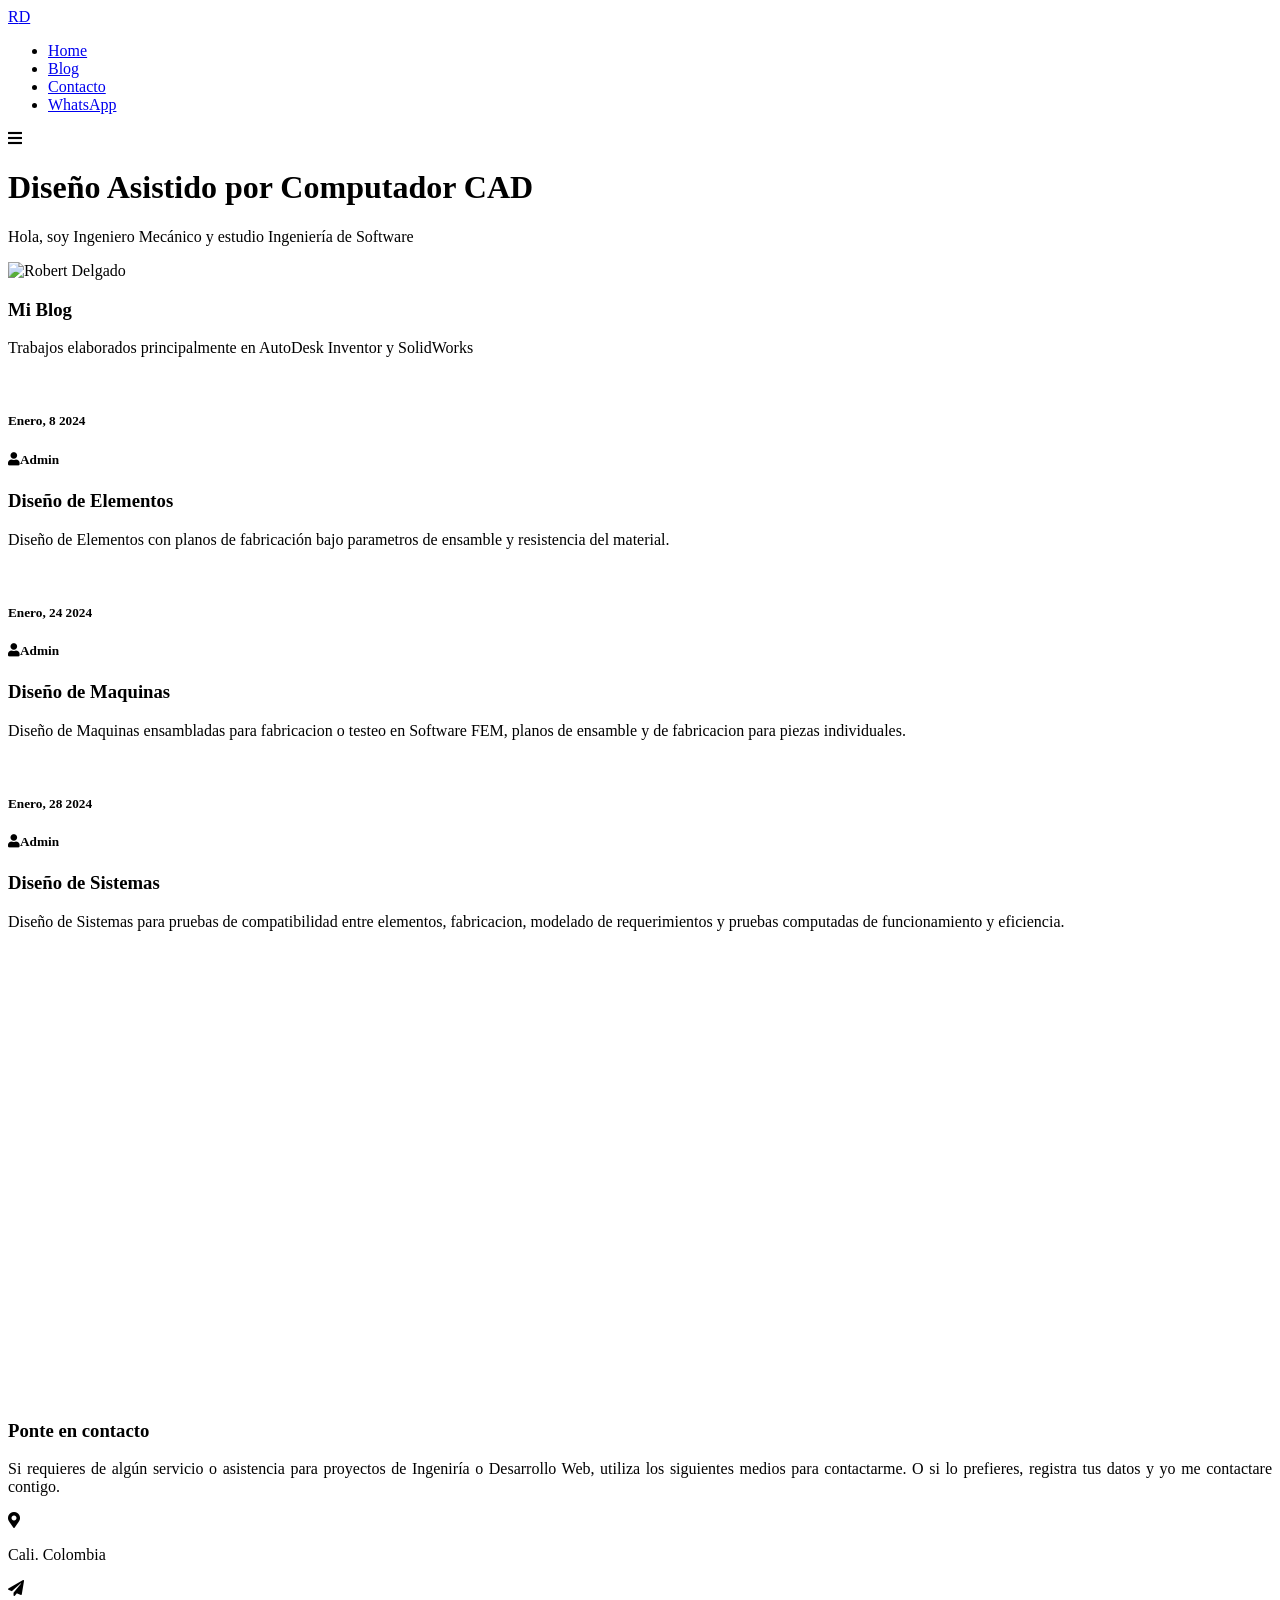
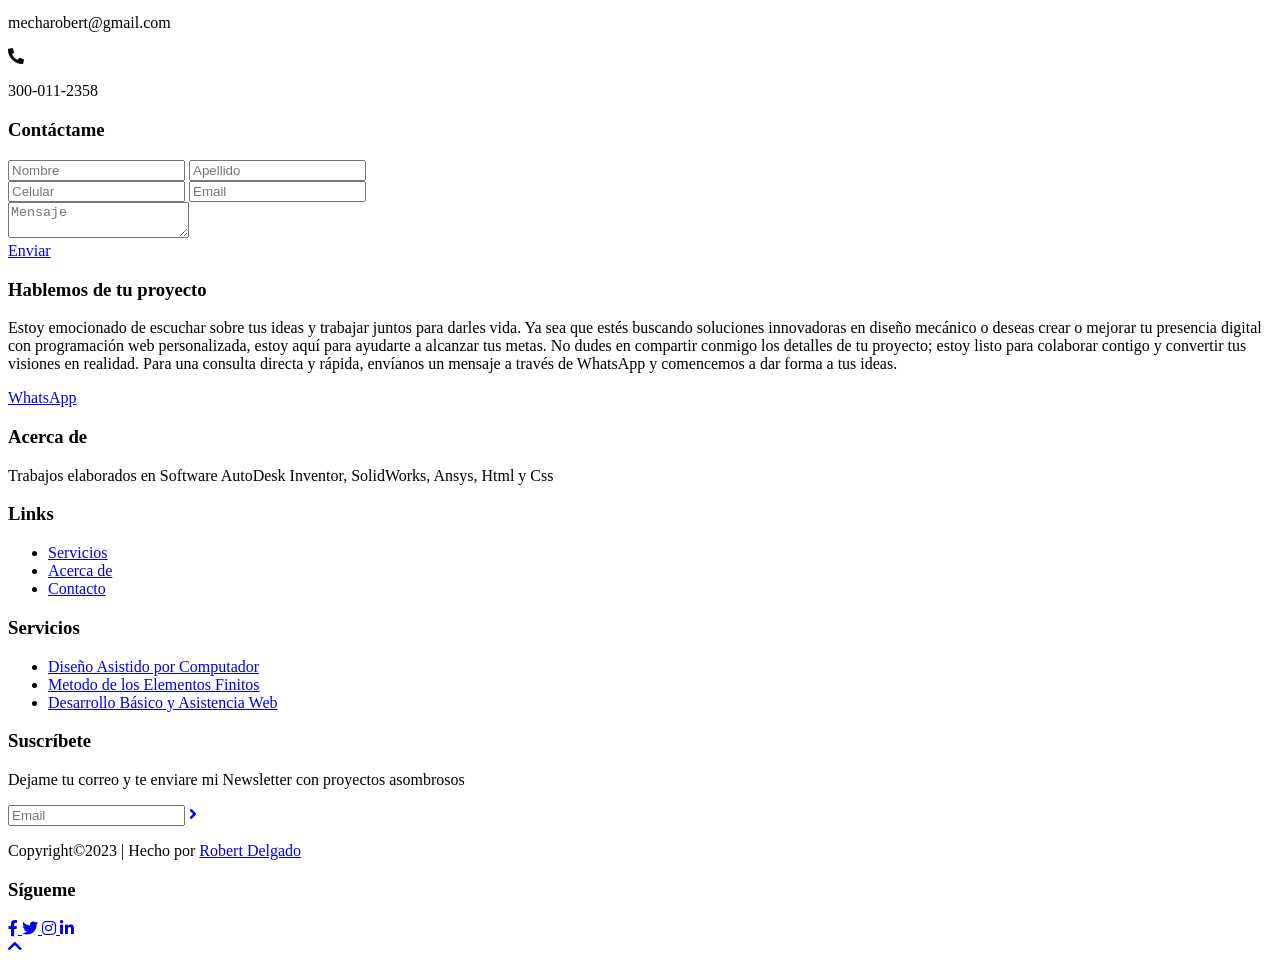
==== CAD.html @ 0b17cfe2 "Update CAD.html" ====
<!DOCTYPE html>
<html lang="es">
  <head>
    <meta charset="UTF-8" />
    <meta http-equiv="X-UA-Compatible" content="IE=edge" />
    <meta name="viewport" content="width=device-width, initial-scale=1.0" />
    <!-- CDN de font-awesome -->
    <!-- CDN son las siglas para Content Delivery Network (Red de Distribución de Contenidos) y, tal como su nombre lo indica, se trata de una red de servidores encargada de distribuir contenidos en Internet de manera más rápida y eficiente gracias a una serie de POPs (Puntos de Presencia) situados alrededor del mundo. -->
    <link
      rel="stylesheet"
      href="https://cdnjs.cloudflare.com/ajax/libs/font-awesome/5.15.1/css/all.min.css"
    />
    <link rel="stylesheet" href="css/style.css" />

    <title>CAD</title>
  </head>
  <body>
    <main>

      <header>
        <nav>
          <div class="container">
            <div class="logo">
              <a href="index.html">R<span>D</span></a>
            </div>
            <div class="links">
              <ul>
                <li><a href="index.html">Home</a></li>
                <li><a href="#blog">Blog</a></li>
                <li><a href="#contact">Contacto</a></li>
                <li><a href="https://wa.me/+573000112358" target="_blank" class="active">WhatsApp</a></li>
              </ul>
            </div>
            <div class="hamburguer-menu">
              <i class="fas fa-bars" style="color: var(--dark-two);;"></i>
            </div>
          </div>
        </nav>

        <div class="header-content">
          <div class="container grid-2">
            <div class="column-1">
              <h1 class="header-title">Diseño Asistido por Computador <span>CAD</span></h1>
              <p class="text">Hola, soy Ingeniero Mecánico y estudio Ingeniería de Software</p>
            </div>

            <div class="column-2 image">
              <img src="./img/gear.svg" alt="Robert Delgado" class="img-element z-index">
            </div>
          </div>
        </div>
      </header>

      <section class="blog section" id="blog">
        <div class="container">
          <div class="section-header">
            <h3 class="title" data-title="Últimos post">Mi Blog</h3>
            <p class="text">
              Trabajos elaborados principalmente en AutoDesk Inventor y SolidWorks
            </p>
          </div>

          <div class="blog-wrapper">
            <div class="blog-wrap">
              <div class="blog-card">
                <div class="blog-image">
                  <img src="./img/cad1.png" alt="" />
                </div>

                <div class="blog-content">
                  <div class="blog-info">
                    <h5 class="blog-date">Enero, 8 2024</h5>
                    <h5 class="blog-user"><i class="fas fa-user"></i>Admin</h5>
                  </div>
                  <h3 class="title-sm">Diseño de Elementos</h3>
                  <p class="blog-text">
                    Diseño de Elementos con planos de fabricación bajo parametros de 
                    ensamble
                    y resistencia del material.
                  </p>
                </div>
              </div>
            </div>

            <div class="blog-wrap">
              <div class="blog-card">
                <div class="blog-image">
                  <img src="./img/cad2.png" alt="" />
                </div>

                <div class="blog-content">
                  <div class="blog-info">
                    <h5 class="blog-date">Enero, 24 2024</h5>
                    <h5 class="blog-user"><i class="fas fa-user"></i>Admin</h5>
                  </div>
                  <h3 class="title-sm">Diseño de Maquinas</h3>
                  <p class="blog-text">
                    Diseño de Maquinas ensambladas para fabricacion o testeo en Software 
                    FEM, planos de ensamble y de fabricacion para piezas individuales.
                  </p>
                </div>
              </div>
            </div>

            <div class="blog-wrap">
              <div class="blog-card">
                <div class="blog-image">
                  <img src="./img/cad3.png" alt="" />
                </div>

                <div class="blog-content">
                  <div class="blog-info">
                    <h5 class="blog-date">Enero, 28 2024</h5>
                    <h5 class="blog-user"><i class="fas fa-user"></i>Admin</h5>
                  </div>
                  <h3 class="title-sm">Diseño de Sistemas</h3>
                  <p class="blog-text">
                    Diseño de Sistemas para pruebas de compatibilidad entre elementos, 
                    fabricacion, modelado de requerimientos y pruebas computadas de
                    funcionamiento y eficiencia.
                  </p>
                </div>
              </div>
            </div>
          </div>
        </div>
      </section>

      <section class="contact" id="contact">
        <iframe
          src="https://www.google.com/maps/embed?pb=!1m18!1m12!1m3!1d11264.678323748733!2d-76.5376922857625!3d3.431415255627299!2m3!1f0!2f0!3f0!3m2!1i1024!2i768!4f13.1!3m3!1m2!1s0x8e30a6f0cc4bb3f1%3A0x1f0fb5e952ae6168!2sCali%2C%20Valle%20del%20Cauca!5e0!3m2!1ses-419!2sco!4v1707531371081!5m2!1ses-419!2sco"
          width="100%"
          height="450"
          style="border: 0;"
          allowfullscreen=""
          loading="lazy"
          referrerpolicy="no-referrer-when-downgrade"
        ></iframe>

        <div class="container">
          <div class="contact-box">
            <div class="contact-info">
              <h3 class="title">Ponte en contacto</h3>
              <p class="text" style="text-align: justify;">
                Si requieres de algún servicio o asistencia para
                proyectos de Ingeniría o Desarrollo Web, utiliza los
                siguientes medios para contactarme. O si lo prefieres,
                registra tus datos y yo me contactare contigo.
              </p>
              <div class="information-wrap">
                <div class="information">
                  <div class="contact-icon">
                    <i class="fas fa-map-marker-alt"></i>
                  </div>
                  <p class="info-text">Cali. Colombia</p>
                </div>

                <div class="information">
                  <div class="contact-icon">
                    <i class="fas fa-paper-plane"></i>
                  </div>
                  <p class="info-text">mecharobert@gmail.com</p>
                </div>
                <div class="information">
                  <div class="contact-icon">
                    <i class="fas fa-phone-alt"></i>
                  </div>
                  <p class="info-text">300-011-2358</p>
                </div>
              </div>
            </div>

            <form class="contact-form">
                <h3 class="title">Contáctame</h3>
                <div class="row">
                  <input type="text" class="contact-input" placeholder="Nombre" />
                  <input type="text" class="contact-input" placeholder="Apellido"/>
                </div>

              <div class="row">
                <input type="text" class="contact-input" placeholder="Celular"/>
                <input type="email" class="contact-input" placeholder="Email" />
              </div>

              <div class="row">
                <textarea name="message" class="contact-input textarea" placeholder="Mensaje"></textarea>
              </div>
              
              <a href="#" class="btn">Enviar</a>

            </form>
          </div>
        </div>
      </section>

      <section class="hireme" id="hireme">
        <div class="container">
          <h3 class="title">Hablemos de tu proyecto</h3>
          <p class="text">
            Estoy emocionado de escuchar sobre tus ideas y trabajar juntos para 
            darles vida. Ya sea que estés buscando soluciones innovadoras en diseño 
            mecánico o deseas crear o mejorar tu presencia digital con programación 
            web personalizada, estoy aquí para ayudarte a alcanzar tus metas. No 
            dudes en compartir conmigo los detalles de tu proyecto; estoy listo para 
            colaborar contigo y convertir tus visiones en realidad. 
            Para una consulta directa y rápida, envíanos un mensaje a través de WhatsApp 
            y comencemos a dar forma a tus ideas.
          </p>
          <a href="https://wa.me/+573000112358" target="_blank" class="btn">WhatsApp</a>
        </div>
      </section>

    </main>

    <footer class="footer">
      <div class="container">
        <div class="grid-4">
          <div class="grid-4-col footer-about">
            <h3 class="title-sm">Acerca de</h3>
            <p class="text" style="text-align: justify;">
              Trabajos elaborados en Software AutoDesk Inventor, SolidWorks, Ansys, Html y Css
            </p>
          </div>

          <div class="grid-4-col footer-links">
            <h3 class="title-sm">Links</h3>
            <ul>
              <li>
                <a href="index.html#services">Servicios</a>
              </li>
              <li>
                <a href="index.html#about">Acerca de</a>
              </li>
              <li>
                <a href="#contact">Contacto</a>
              </li>
            </ul>
          </div>

          <div class="grid-4-col footer-links">
            <h3 class="title-sm">Servicios</h3>
            <ul>
              <li>
                <a href="#blog">Diseño Asistido por  Computador</a>
              </li>
              <li>
                <a href="FEM.html#blog">Metodo de los Elementos Finitos</a>
              </li>
              <li>
                <a href="index.html">Desarrollo Básico y Asistencia Web</a>
              </li>
            </ul>
          </div>

          <div class="grid-4-col footer-newstletter">
            <h3 class="title-sm">Suscríbete</h3>
            <p class="text" style="text-align: justify;">
              Dejame tu correo y te enviare mi Newsletter con proyectos asombrosos
            </p>
            <div class="footer-input-wrap">
              <input type="email" class="footer-input" placeholder="Email" />
              <a href="#" class="input-arrow">
                <i class="fas fa-angle-right"></i>
              </a>
            </div>
          </div>
        </div>

        <div class="bottom-footer">
          <div class="copyright">
            <p class="text">
              Copyright&copy;2023 | Hecho por
              <a href="#" class="split-text"> Robert Delgado </a>
            </p>
          </div>

          <div class="followme-wrap">
            <div class="followme">
              <h3>Sígueme</h3>
              <span class="footer-line"></span>
              <div class="social-media">
                <a href="#">
                  <i class="fab fa-facebook-f"></i>
                </a>
                <a href="#">
                  <i class="fab fa-twitter"></i>
                </a>
                <a href="#">
                  <i class="fab fa-instagram"></i>
                </a>
                <a href="#">
                  <i class="fab fa-linkedin-in"></i>
                </a>
              </div>
            </div>

            <div class="back-btn-wrap">
              <a href="#" class="back-btn">
                <i class="fas fa-chevron-up"></i>
              </a>
            </div>
          </div>
        </div>
      </div>
    </footer>

  </body>
</html>
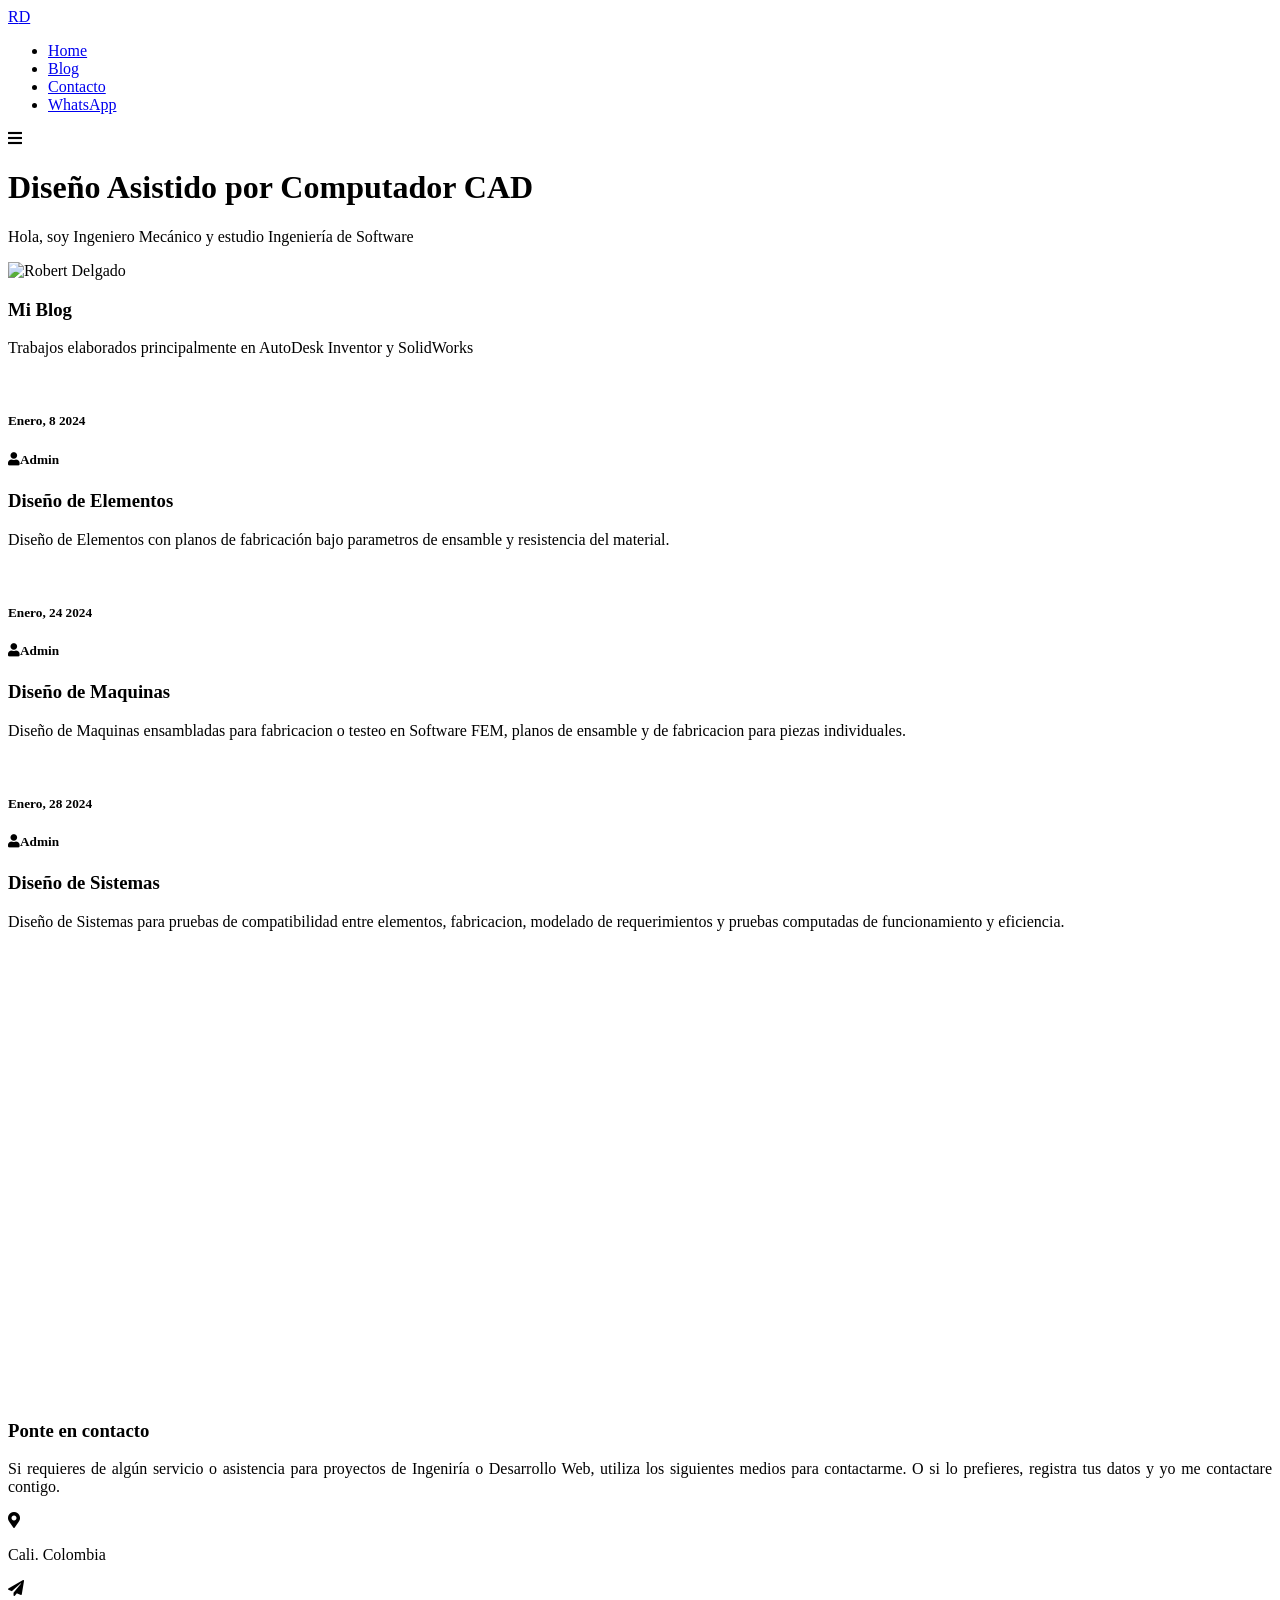
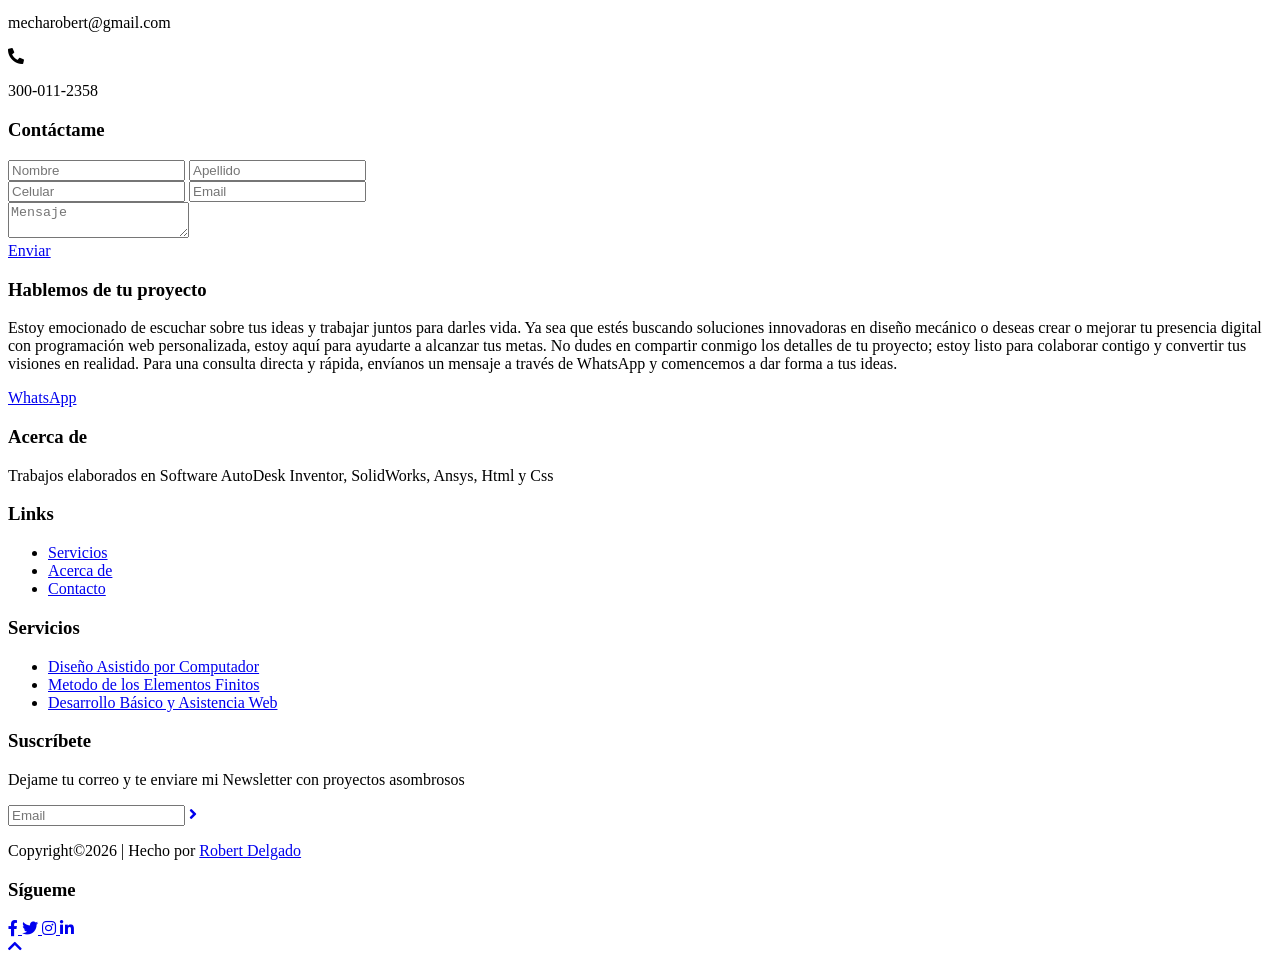
==== commit 79dd0da8: "Update CAD.html" ====
--- a/CAD.html
+++ b/CAD.html
@@ -269,7 +269,7 @@
         <div class="bottom-footer">
           <div class="copyright">
             <p class="text">
-              Copyright&copy;2023 | Hecho por
+              Copyright&copy;2026 | Hecho por
               <a href="#" class="split-text"> Robert Delgado </a>
             </p>
           </div>
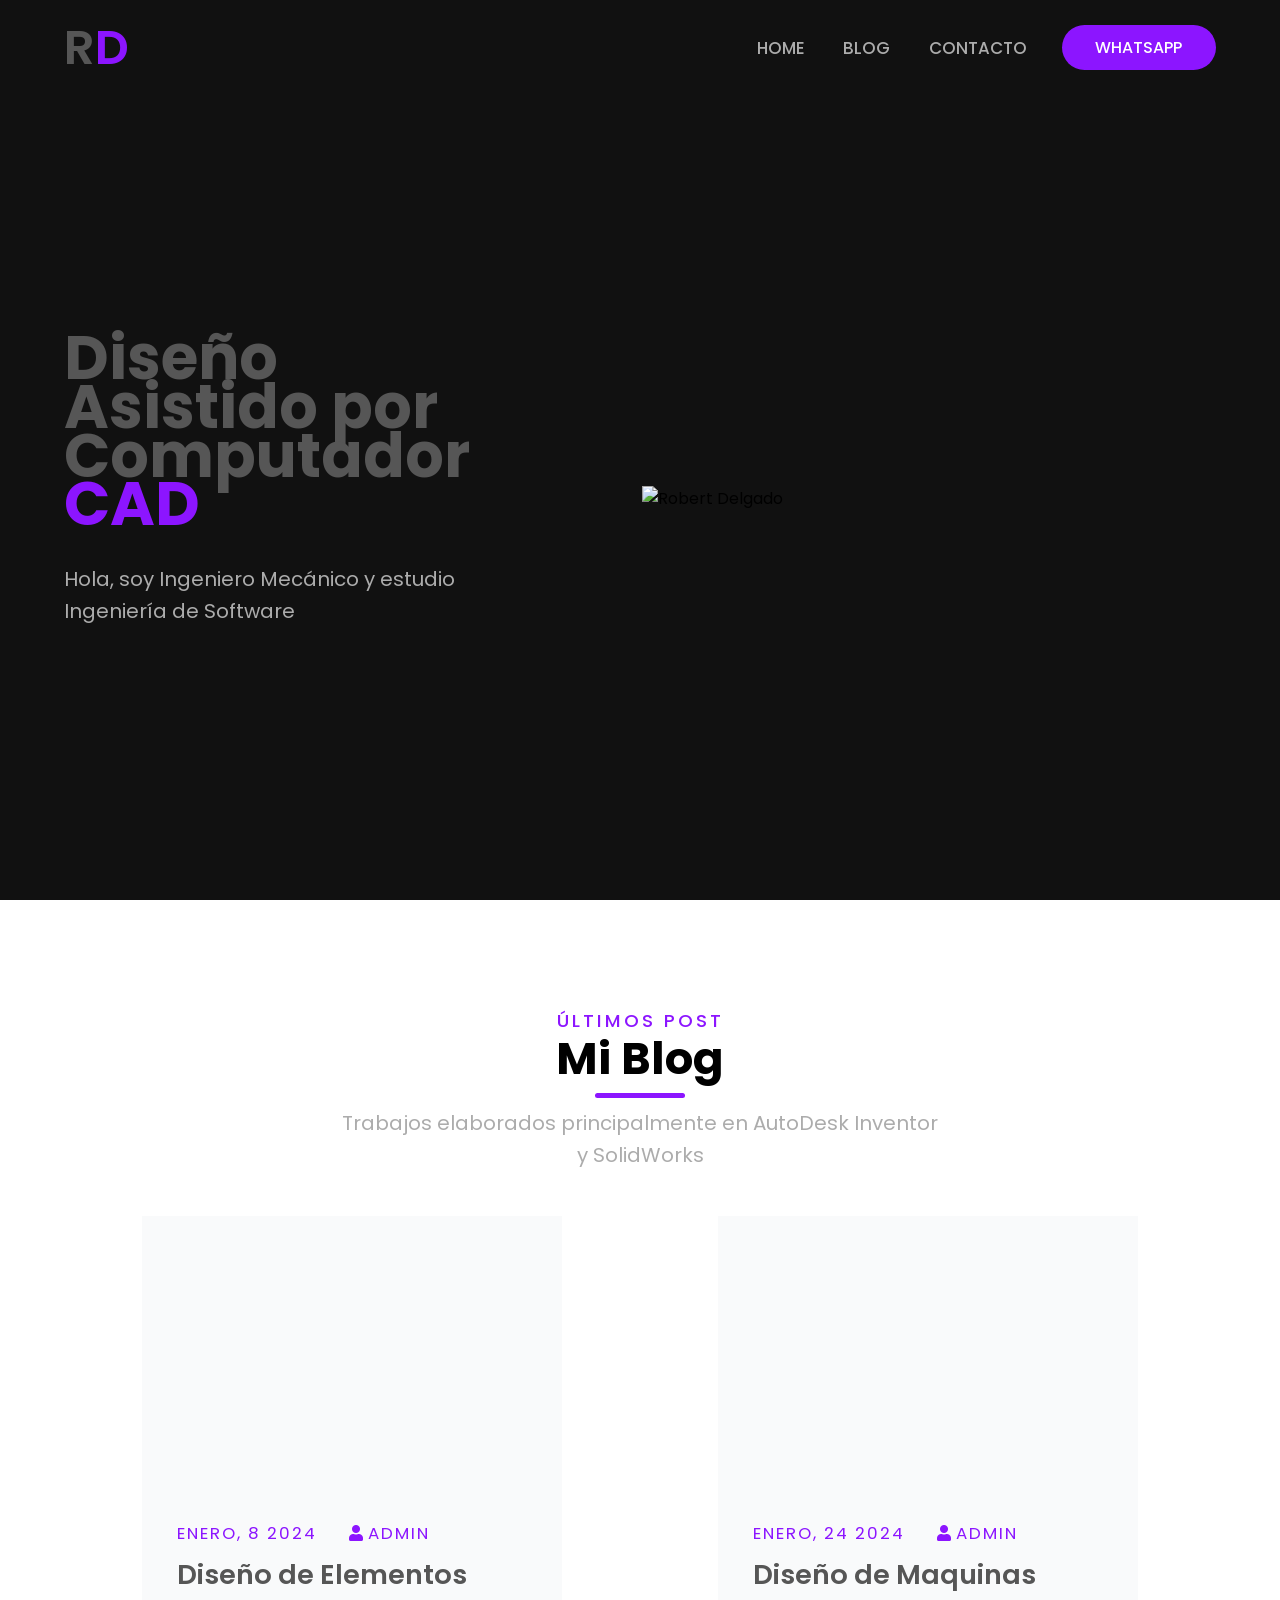
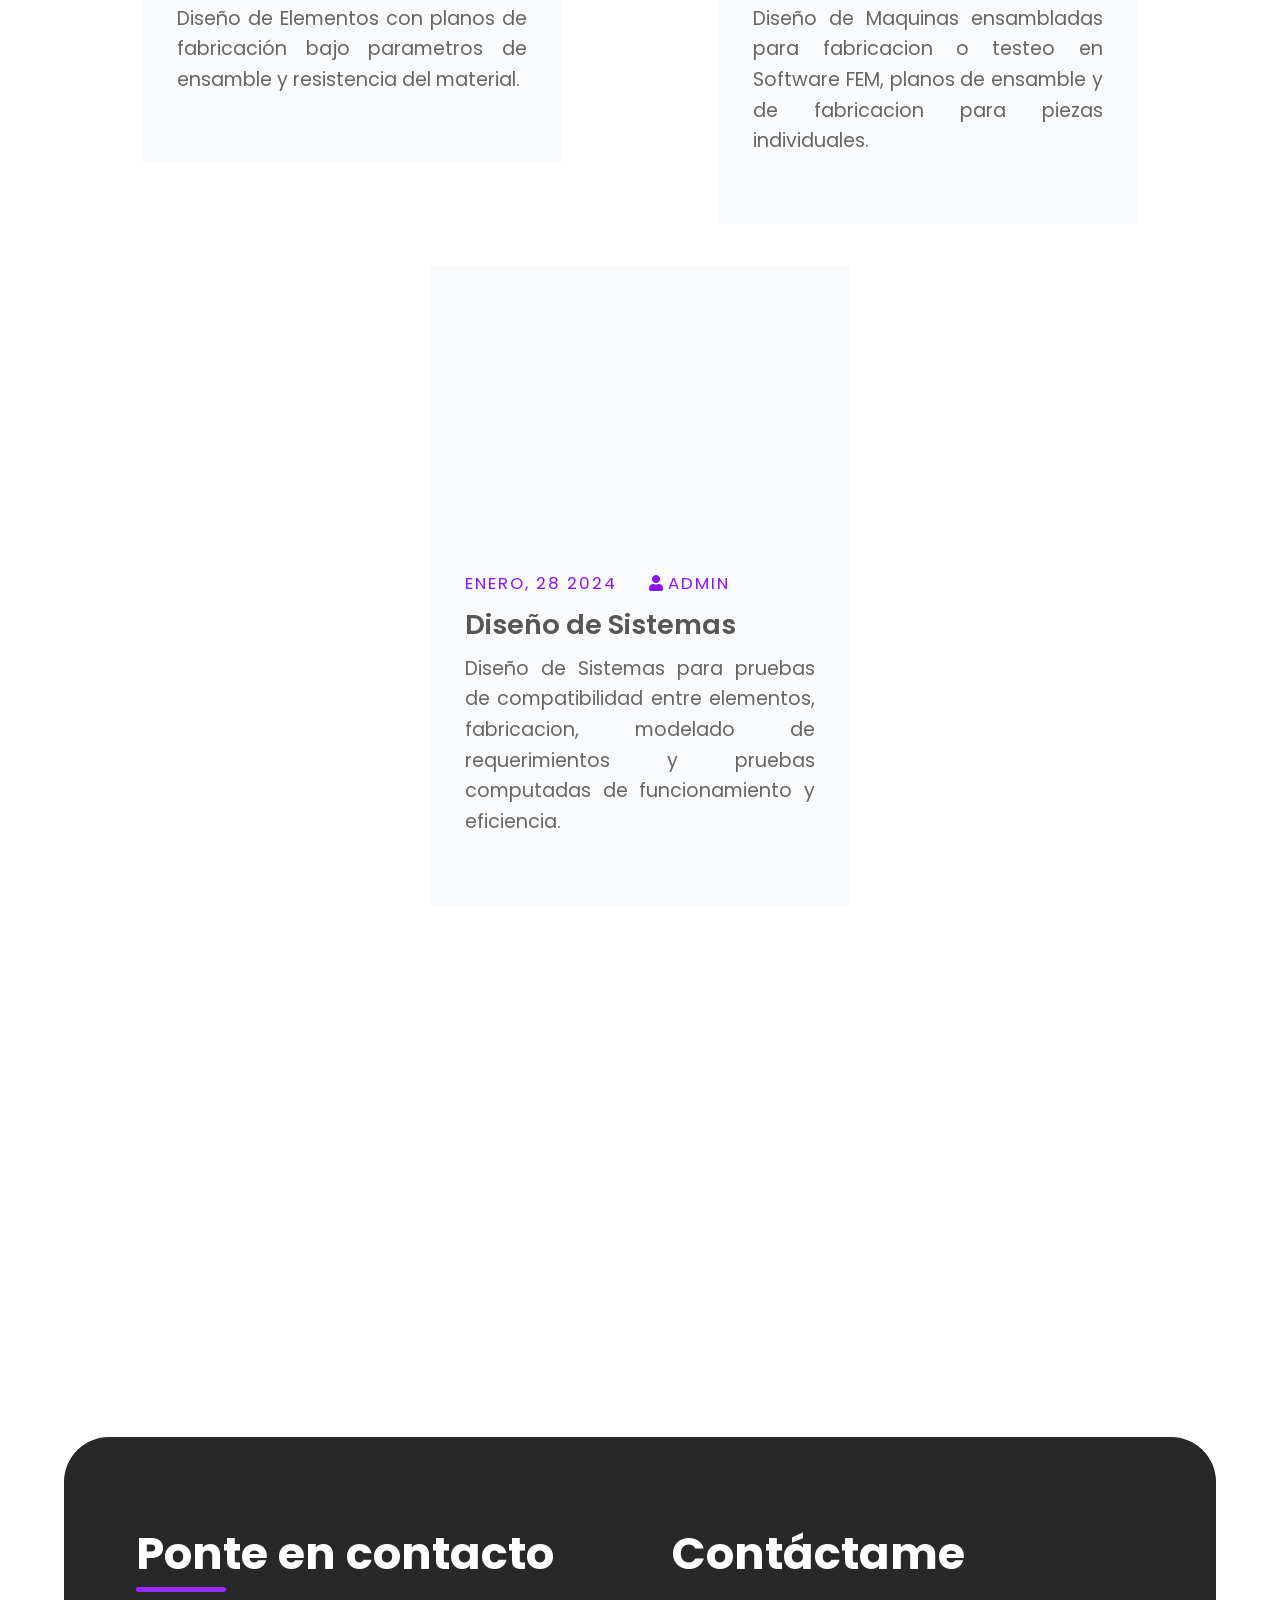
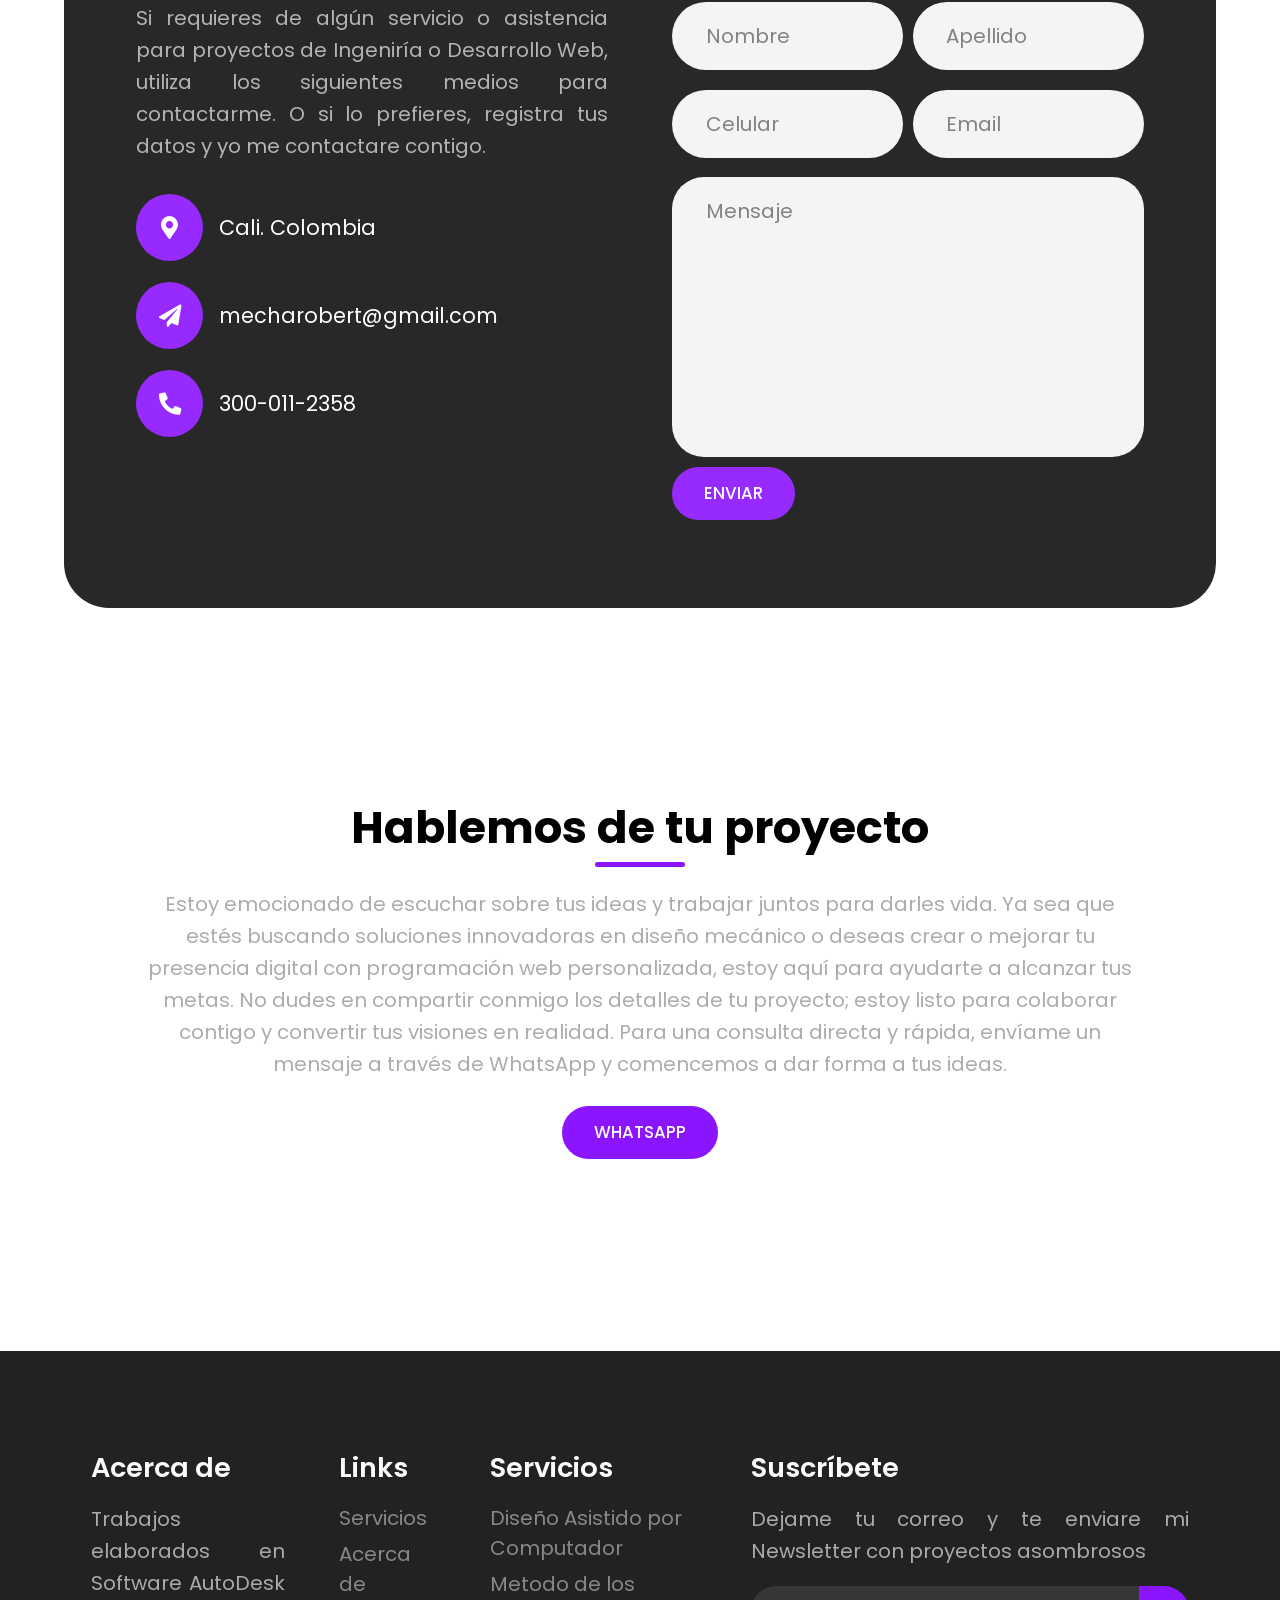
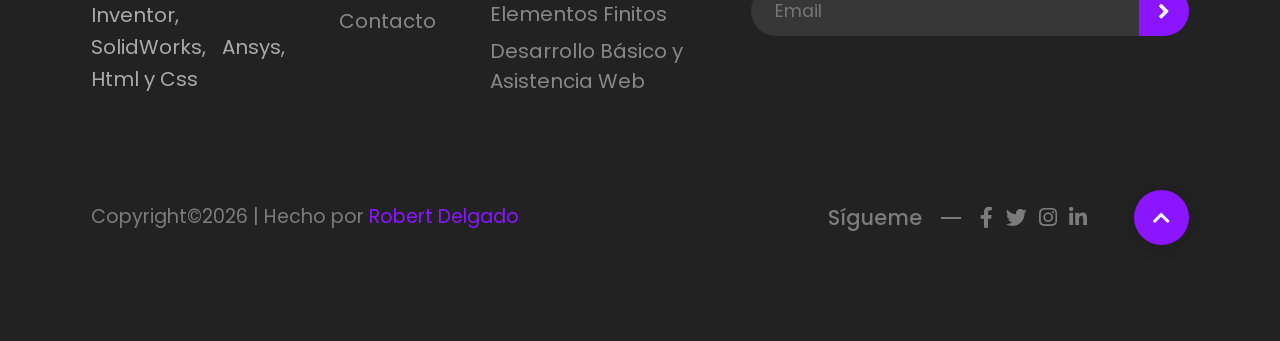
==== commit f5d6ae6a: "Update CAD.html" ====
--- a/CAD.html
+++ b/CAD.html
@@ -203,7 +203,7 @@
             web personalizada, estoy aquí para ayudarte a alcanzar tus metas. No 
             dudes en compartir conmigo los detalles de tu proyecto; estoy listo para 
             colaborar contigo y convertir tus visiones en realidad. 
-            Para una consulta directa y rápida, envíanos un mensaje a través de WhatsApp 
+            Para una consulta directa y rápida, envíame un mensaje a través de WhatsApp 
             y comencemos a dar forma a tus ideas.
           </p>
           <a href="https://wa.me/+573000112358" target="_blank" class="btn">WhatsApp</a>
--- a/css/style.css
+++ b/css/style.css
@@ -0,0 +1,917 @@
+@import url("https://fonts.googleapis.com/css2?family=Poppins:wght@100;200;300;400;500;600;700;800;900&display=swap");
+
+/* Variables */
+
+:root {
+  --dark-one: #565656;
+  --dark-two: #acacac;
+  --main-color: #8c15ff;
+  --secondary-color: #47008b;
+  --light-one: #fff;
+  --light-two: #f9fafb;
+  --light-three: #111111;
+}
+
+/* Estilos generales */
+
+*,
+*::before,
+*::after {
+  margin: 0;
+  padding: 0;
+  box-sizing: border-box;
+}
+
+html {
+  scroll-behavior: smooth;
+}
+
+body,
+button,
+input,
+textarea {
+  font-family: "Poppins", sans-serif;
+}
+
+a {
+  text-decoration: none;
+}
+
+ul {
+  list-style: none;
+}
+
+img {
+  width: 100%;
+}
+
+.container {
+  position: relative;
+  z-index: 5;
+  max-width: 92rem;
+  padding: 0 4rem;
+  margin: 0 auto;
+}
+
+/* grid-template-columns se utiliza para definir el número y
+el tamaño de las columnas en un grid de CSS 
+
+repeat(2, 1fr): Esto indica que se deben crear dos columnas en el grid.
+1fr: Cada columna debe ocupar una fracción igual del espacio disponible
+en el contenedor. En este caso, ambas columnas serán del mismo tamaño y
+ocuparán igualmente el espacio disponible en el contenedor.
+*/
+.grid-2 {
+  display: grid;
+  grid-template-columns: repeat(2, 1fr);
+  align-items: center;
+  justify-content: center;
+}
+
+.text {
+  font-size: 1.25rem;
+  color: var(--dark-two);
+  line-height: 1.6;
+}
+
+.column-1 {
+  margin-right: 1.5rem;
+}
+
+.column-2 {
+  margin-left: 1.5rem;
+}
+
+/* position: relative posiciona un elemento en relación con
+su posición original en el flujo del documento. */
+.image {
+  position: relative;
+  display: flex;
+  align-items: center;
+  justify-content: center;
+}
+
+.z-index {
+  position: relative;
+  z-index: 2;
+}
+
+/* position: absolute posiciona un elemento en relación con su 
+elemento padre más cercano que tiene una propiedad de posicionamiento 
+diferente a static (generalmente relative, absolute, o fixed). */
+.points {
+  opacity: 0.9;
+  position: absolute;
+}
+
+/* Cuando trabajas con diseños web y elementos que se superponen,
+overflow: hidden puede ayudar a evitar que el contenido desborde o
+se superponga incorrectamente, manteniendo todo dentro de los
+límites del contenedor */
+.section {
+  padding: 7rem 0;
+  overflow: hidden;
+}
+
+.section-header {
+  text-align: center;
+  margin-bottom: 1.5rem;
+}
+
+.title {
+  position: relative;
+  display: inline-block;
+  padding-bottom: 1rem;
+  line-height: 1;
+  font-size: 2.8rem;
+  margin-bottom: 0.6rem;
+}
+
+.title:before {
+  content: attr(data-title);
+  display: block;
+  margin-bottom: 0.4rem;
+  color: var(--main-color);
+  font-size: 1.15rem;
+  font-weight: 500;
+  text-transform: uppercase;
+  letter-spacing: 3px;
+}
+
+.title:after {
+  content: "";
+  position: absolute;
+  width: 90px;
+  height: 5px;
+  border-radius: 3px;
+  background-color: var(--main-color);
+  bottom: 0;
+  left: 50%;
+  transform: translateX(-50%);
+}
+
+.section-header .text {
+  max-width: 600px;
+  margin: 0 auto;
+}
+
+.title-sm {
+  color: var(--dark-one);
+  font-weight: 600;
+  font-size: 1.7rem;
+}
+
+.btn {
+  display: inline-block;
+  padding: 0.85rem 2rem;
+  background-color: var(--main-color);
+  color: var(--light-one);
+  border-radius: 2rem;
+  font-size: 1.05rem;
+  text-transform: uppercase;
+  font-weight: 500;
+  transition: 0.3s;
+  border: none;
+}
+
+.btn:hover {
+  background-color: var(--secondary-color);
+}
+
+.btn.small {
+  padding: 0.7rem 1.8rem;
+  font-size: 1rem;
+}
+
+.btn button {
+  border: none;
+  background-color: var(--main-color);
+}
+
+/* Fin de estilos generales */
+
+/* Header */
+
+header {
+  width: 100%;
+  background-color: var(--light-three);
+  overflow: hidden;
+  position: relative;
+}
+
+nav {
+  width: 100%;
+  position: relative;
+  z-index: 50;
+}
+
+nav .container {
+  display: flex;
+  justify-content: space-between;
+  height: 6rem;
+  align-items: center;
+}
+
+/* Logo */
+
+.logo {
+  width: 80px;
+  display: flex;
+  align-items: center;
+  font-size: 3em;
+  font-weight: 600;
+}
+
+.logo a {
+  color: var(--dark-one);
+  text-decoration: none;
+}
+
+.logo span {
+  color: var(--main-color);
+}
+
+/* Fin Logo */
+
+.links ul {
+  display: flex;
+}
+
+.links a {
+  display: inline-block;
+  padding: 0.9rem 1.2rem;
+  color: var(--dark-two);
+  font-size: 1.05rem;
+  text-transform: uppercase;
+  font-weight: 500;
+  line-height: 1;
+  transition: 0.3s;
+}
+
+.links a.active {
+  background-color: var(--main-color);
+  color: var(--light-one);
+  border-radius: 2rem;
+  font-size: 1rem;
+  padding: 0.9rem 2.1rem;
+  margin-left: 1rem;
+}
+
+.links a:hover {
+  color: var(--main-color);
+}
+
+.links a.active:hover {
+  color: var(--light-one);
+  background-color: var(--secondary-color);
+}
+
+.hamburguer-menu {
+  display: none;
+}
+
+.header-content .container.grid-2 {
+  grid-template-columns: 2.5fr 3.5fr;
+  min-height: calc(100vh - 6rem);
+  padding-bottom: 0;
+  margin-bottom: 0;
+  text-align: left;
+}
+
+.header-title {
+  font-size: 3.8rem;
+  line-height: 0.8;
+  color: var(--dark-one);
+}
+
+.header-title span {
+  color: var(--main-color);
+}
+
+.header-content .text {
+  margin: 2.15rem 0;
+}
+
+.header-content .image .img-element {
+  max-width: 500px;
+}
+
+header .points2 {
+  width: 100%;
+  top: -17%;
+  left: 0%;
+}
+
+/* Fin header */
+
+/* Servicios */
+
+.cards {
+  display: flex;
+  justify-content: space-around;
+  flex-wrap: wrap;
+  width: 100%;
+}
+
+.card-wrap {
+  position: relative;
+  margin: 1.7rem 0.8rem;
+}
+
+.card {
+  position: relative;
+  width: 100%;
+  max-width: 360px;
+  min-width: 280px;
+  min-height: 520px;
+  background-color: var(--light-three);
+  display: flex;
+  align-items: center;
+  justify-content: center;
+  text-align: center;
+  padding: 3rem 2rem;
+  overflow: hidden;
+  transition: 0.3s;
+}
+
+.card:before {
+  content: attr(data-card);
+  position: absolute;
+  top: 0px;
+  right: 1px;
+  font-size: 4rem;
+  font-weight: 800;
+  line-height: 1;
+  color: var(--dark-two);
+  opacity: 0.5;
+}
+
+.card:after {
+  content: "";
+  position: absolute;
+  width: 100%;
+  height: 0px;
+  bottom: 0;
+  left: 0;
+  background-color: var(--main-color);
+  transition: 0.3s;
+}
+
+.card-wrap:hover .card {
+  transform: translateY(-15px);
+}
+
+.card-wrap:hover .card:after {
+  height: 8px;
+}
+
+.icon {
+  width: 100px;
+  margin-bottom: 1.7rem;
+}
+
+.card .title-sm {
+  line-height: 0.8;
+}
+
+.card .text {
+  font-size: 1.15rem;
+  margin: 1.8rem 0;
+}
+
+/* Fin Servicios */
+
+/* Sección acerca de */
+
+.title-about {
+  position: relative;
+  display: inline-block;
+  padding-bottom: 1rem;
+  line-height: 1;
+  font-size: 2.8rem;
+  margin-bottom: 0.6rem;
+  color: var(--dark-one);
+}
+
+.title-about:before {
+  content: attr(data-title);
+  display: block;
+  margin-bottom: 0.4rem;
+  color: var(--main-color);
+  font-size: 1.15rem;
+  font-weight: 500;
+  text-transform: uppercase;
+  letter-spacing: 3px;
+}
+
+.title-about:after {
+  content: "";
+  position: absolute;
+  width: 90px;
+  height: 5px;
+  border-radius: 3px;
+  background-color: var(--main-color);
+  bottom: 0;
+  left: 50%;
+  transform: translateX(-50%);
+}
+
+.about {
+  overflow: hidden;
+  background-color: var(--light-three);
+}
+
+.about img {
+  max-width: 600px;
+}
+
+.about .text {
+  margin-top: 1rem;
+}
+
+.skills {
+  margin: 1.5rem 0 2.5rem 0;
+}
+
+.skill {
+  margin: 1rem 0;
+}
+
+.skill-title {
+  color: var(--dark-one);
+  font-weight: 600;
+  margin-bottom: 0.3rem;
+}
+
+.skill-bar {
+  width: 70%;
+  height: 8px;
+  border-radius: 4px;
+  background-color: var(--light-one);
+  position: relative;
+  overflow: hidden;
+}
+
+.skill-progress {
+  position: absolute;
+  height: 100%;
+  width: attr(data-skill);
+  top: 0;
+  left: 0;
+  background-color: var(--main-color);
+  transition: 1s;
+}
+
+.about .column-1 {
+  position: relative;
+}
+
+.about .column-1:before {
+  content: "About";
+  position: absolute;
+  font-size: 8rem;
+  font-weight: 800;
+  color: var(--main-color);
+  opacity: 0.04;
+  top: 20px;
+  left: 0;
+  line-height: 0;
+}
+
+/* Fin Sección acerca de */
+
+/* Sección de contacto */
+
+.contact {
+  position: relative;
+  width: 100%;
+}
+
+.contact:before,
+.contact:after {
+  content: "";
+  position: absolute;
+  width: 100%;
+  z-index: -1;
+  left: 0;
+}
+
+.contact {
+  background: url("../img/fondofooter.svg") center bottom / cover;
+}
+
+.contact-box {
+  width: 100%;
+  background-color: var(--light-three);
+  width: 100%;
+  border-radius: 45px;
+  padding: 5.5rem 4.5rem;
+  display: grid;
+  grid-template-columns: repeat(2, 1fr);
+  margin-top: -5%;
+  opacity: 0.9;
+}
+
+.contact-info {
+  padding-right: 2rem;
+}
+
+.contact-form {
+  padding-left: 2rem;
+}
+
+.contact-info .title:after {
+  left: 0;
+  transform: initial;
+}
+
+.information-wrap {
+  margin-top: 2rem;
+}
+
+.information {
+  display: flex;
+  align-items: center;
+}
+
+.information:not(:last-child) {
+  margin-bottom: 1.3rem;
+}
+
+.contact-icon {
+  min-width: 67px;
+  height: 67px;
+  display: inline-block;
+  border-radius: 50%;
+  background-color: var(--main-color);
+  color: var(--light-one);
+  text-align: center;
+  font-size: 1.4rem;
+  margin-right: 1rem;
+}
+
+.contact-icon i {
+  line-height: 67px;
+}
+
+.contact .title{
+  position: relative;
+  display: inline-block;
+  padding-bottom: 1rem;
+  line-height: 1;
+  font-size: 2.8rem;
+  margin-bottom: 0.6rem;
+  color: white
+}
+
+.info-text {
+  font-size: 1.3rem;
+  display: inline-block;
+  color: white;
+}
+
+.contact-form .title:after {
+  display: none;
+}
+
+.contact-form .title {
+  margin: 0;
+}
+
+.contact-form .row {
+  width: 100%;
+  display: grid;
+  grid-template-columns: repeat(auto-fit, minmax(130px, 1fr));
+  grid-column-gap: 0.6rem;
+}
+
+.contact-input {
+  padding: 1.2rem 2.1rem;
+  margin: 0.6rem 0;
+  border: none;
+  outline: none;
+  background: #f3f3f3;
+  border-radius: 4rem;
+  font-weight: 600;
+  font-size: 1.25rem;
+  transition: 0.3s;
+}
+
+.contact-input::placeholder {
+  font-weight: 400;
+}
+
+.contact-input.textarea {
+  resize: none;
+  min-height: 280px;
+  border-radius: 2rem;
+}
+
+.contact-input:hover {
+  background: #ececec;
+}
+
+.contact-input:focus {
+  background: #eaeaea;
+}
+
+.contact-input .btn {
+  margin-top: 0.6rem;
+}
+
+/* Fin Sección de contacto */
+
+/* Sección Contacto WhatsApp */
+
+.hireme {
+  padding: 12rem 0;
+}
+
+.hireme .container {
+  text-align: center;
+}
+
+.hireme .title {
+  margin-bottom: 1.3rem;
+}
+
+.hireme .text {
+  max-width: 1000px;
+  margin: 0 auto 1.6rem auto;
+}
+
+/* Fin Sección Contacto WhatsApp */
+
+/* Sección pie de página */
+
+.footer {
+  background-color: #222;
+  padding: 6rem 0;
+}
+
+.footer .grid-4 {
+  display: grid;
+  grid-template-columns: 4fr 1.8fr 4.2fr 3.2fr;
+}
+
+.grid-4-col {
+  padding: 0 1.7rem;
+}
+
+.footer .title-sm {
+  color: #fafafa;
+  margin-bottom: 0.9rem;
+}
+
+.footer .text {
+  color: #aaa;
+}
+
+.footer-links a {
+  color: #888;
+  font-size: 1.25rem;
+  display: inline-block;
+  margin-bottom: 0.4rem;
+  transition: 0.3s;
+}
+
+.footer-links a:hover {
+  color: var(--main-color);
+}
+
+.footer-input-wrap {
+  display: grid;
+  grid-template-columns: auto 50px;
+  width: 100%;
+  height: 50px;
+  border-radius: 30px;
+  overflow: hidden;
+  margin-top: 1.2rem;
+}
+
+.footer-input {
+  background: #373737;
+  color: #333;
+  outline: none;
+  border: none;
+  padding: 0 1.5rem;
+  font-size: 1.1rem;
+  transition: 0.3s;
+}
+
+.input-arrow {
+  color: #fff;
+  background-color: var(--main-color);
+  display: flex;
+  align-items: center;
+  justify-content: center;
+  font-size: 1.45rem;
+  transition: 0.3s;
+}
+
+.input-arrow:hover {
+  background-color: #6b44e0;
+}
+
+.focus {
+  background: #fff;
+}
+
+.bottom-footer {
+  margin-top: 5.5rem;
+  padding: 0 1.7rem;
+  display: flex;
+  align-items: center;
+  justify-content: space-between;
+}
+
+.copyright .text {
+  color: #7b7b7b;
+  font-size: 1.2rem;
+  display: inline-block;
+  text-align: center;
+}
+
+.copyright .text span {
+  color: var(--main-color);
+  cursor: pointer;
+}
+
+.followme-wrap {
+  display: flex;
+}
+
+.followme {
+  display: flex;
+  align-items: center;
+}
+
+.followme h3 {
+  color: #7b7b7b;
+  font-weight: 500;
+  font-size: 1.3rem;
+}
+
+.followme .footer-line {
+  width: 20px;
+  height: 2px;
+  background-color: #7b7b7b;
+  margin: 0 1.2rem;
+  display: inline-block;
+}
+
+.social-media a {
+  color: #7b7b7b;
+  font-size: 1.3rem;
+  margin-right: 0.4rem;
+  transition: 0.3s;
+}
+
+.social-media a:hover {
+  color: var(--main-color);
+}
+
+.back-btn-wrap {
+  position: relative;
+  margin-left: 2.5rem;
+}
+
+.back-btn {
+  display: flex;
+  align-items: center;
+  justify-content: center;
+  height: 55px;
+  width: 55px;
+  background-color: var(--main-color);
+  border-radius: 50%;
+  color: #fff;
+  font-size: 1.2rem;
+  box-shadow: 0 0 20px 1px rgba(0, 0, 0, 0.15);
+  transition: 0.3s;
+  position: relative;
+  z-index: 2;
+}
+
+.back-btn:hover {
+  background-color: #6b44e0;
+}
+
+.back-btn-wrap:before {
+  content: "";
+  position: absolute;
+  width: 60px;
+  height: 60px;
+  background-color: #fff;
+  z-index: 1;
+  top: 50%;
+  left: 50%;
+  transform: translate(-50%, -50%) scale(0.7);
+  border-radius: 50%;
+  opacity: 0.08;
+  animation: scale 1.2s ease-out infinite 1s;
+}
+.split-text {
+  color: var(--main-color);
+}
+
+/* Fin Sección pie de página */
+
+/* Sección de Blog */
+
+.blog-wrapper {
+  display: flex;
+  width: 100%;
+  justify-content: space-around;
+  flex-wrap: wrap;
+}
+
+.blog-wrap {
+  position: relative;
+  margin: 1.3rem 0.5rem;
+}
+
+.blog-card {
+  max-width: 420px;
+  width: 100%;
+  overflow: hidden;
+  background-color: var(--light-two);
+  transition: 0.3s;
+  position: relative;
+}
+
+.blog-card:after {
+  content: "";
+  position: absolute;
+  width: 1100%;
+  height: 0px;
+  bottom: 0;
+  left: 0;
+  background-color: var(--main-color);
+  transition: 0.3s;
+}
+
+.blog-image {
+  width: 100%;
+  height: 270px;
+  position: relative;
+  overflow: hidden;
+}
+
+.blog-image img {
+  position: absolute;
+  height: 105%;
+  width: initial;
+  top: 50%;
+  left: 50%;
+  transform: translate(-50%, -50%);
+  transition: 0.5s;
+}
+
+.blog-content {
+  padding: 2.1rem 2.2rem 2.7rem 2.2rem;
+}
+
+.blog-info {
+  display: flex;
+  flex-wrap: wrap;
+  margin-bottom: 0.5rem;
+}
+
+.blog-info h5 {
+  color: var(--main-color);
+  font-weight: 400;
+  text-transform: uppercase;
+  font-size: 1.05rem;
+  letter-spacing: 2px;
+}
+
+.blog-date {
+  margin-right: 2rem;
+}
+
+.blog-user i {
+  margin-right: 0.2rem;
+  font-size: 1rem;
+}
+
+.blog-text {
+  margin: 0.5rem 0 1.5rem 0;
+  font-size: 1.2rem;
+  line-height: 1.6;
+  color: #666;
+  text-align: justify;
+}
+
+.blog-card:hover {
+  transform: translateY(-15px);
+}
+
+.blog-card:hover:after {
+  height: 8px;
+}
+
+.blog-card:hover .blog-image img {
+  transform: translate(-50%, -50%) scale(1.15);
+}
+
+/* Fin Sección de Blog */
